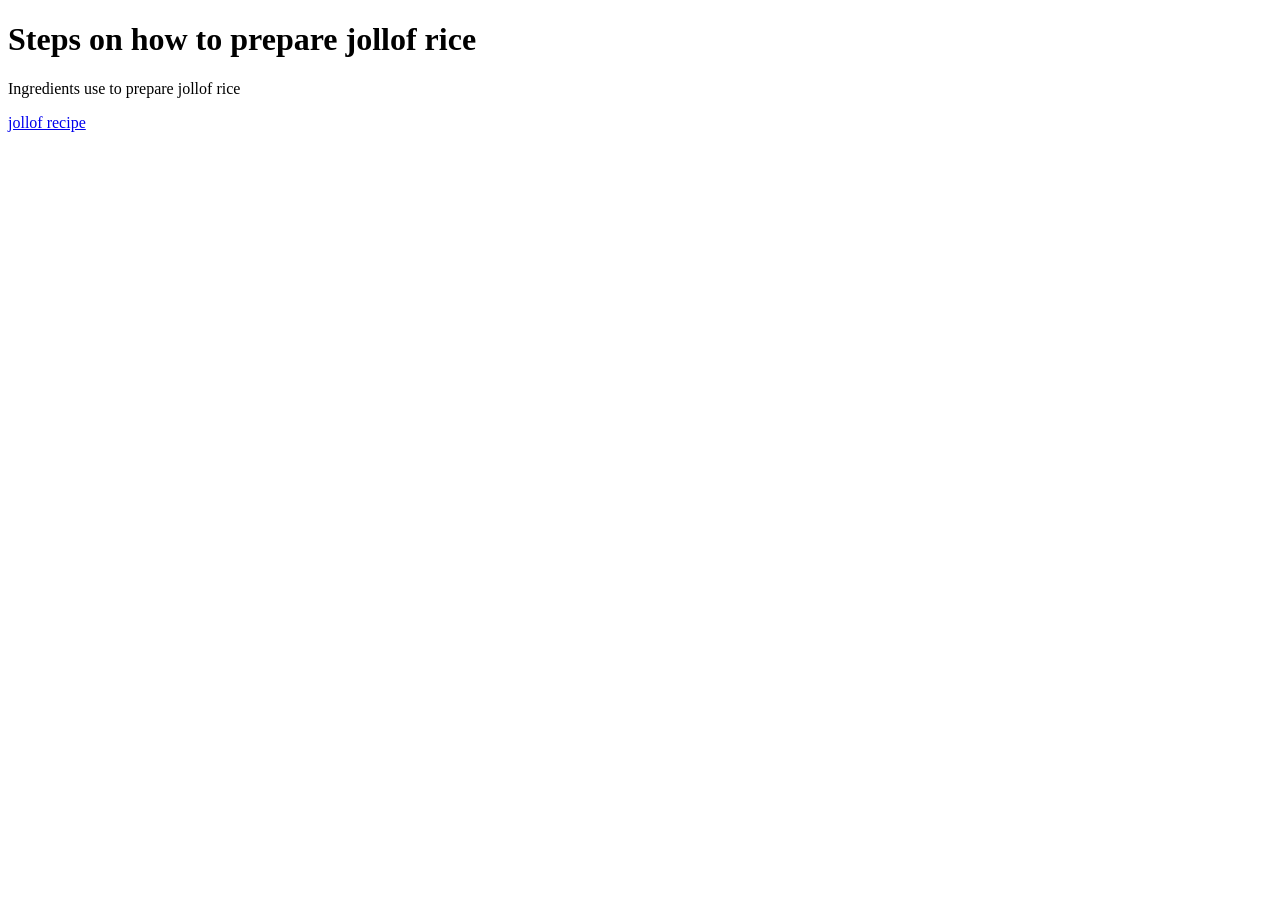
==== jollof.html @ 98614cec "Add Index.html" ====
<!DOCTYPE html>
<html lang="en">
<head>
    <meta charset="UTF-8">
    <meta name="viewport" content="width=device-width, initial-scale=1.0">
    <meta http-equiv="X-UA-Compatible" content="ie=edge">
    <title>My Jollof Recipe</title>
    <link rel="stylesheet" href="style.css"
</head>
<body>
    <h1>Steps on how to prepare jollof rice</h1>
    <p>Ingredients use to prepare jollof rice</p>
    <a href="salad.html">jollof recipe</a>
    
</body>
</html>
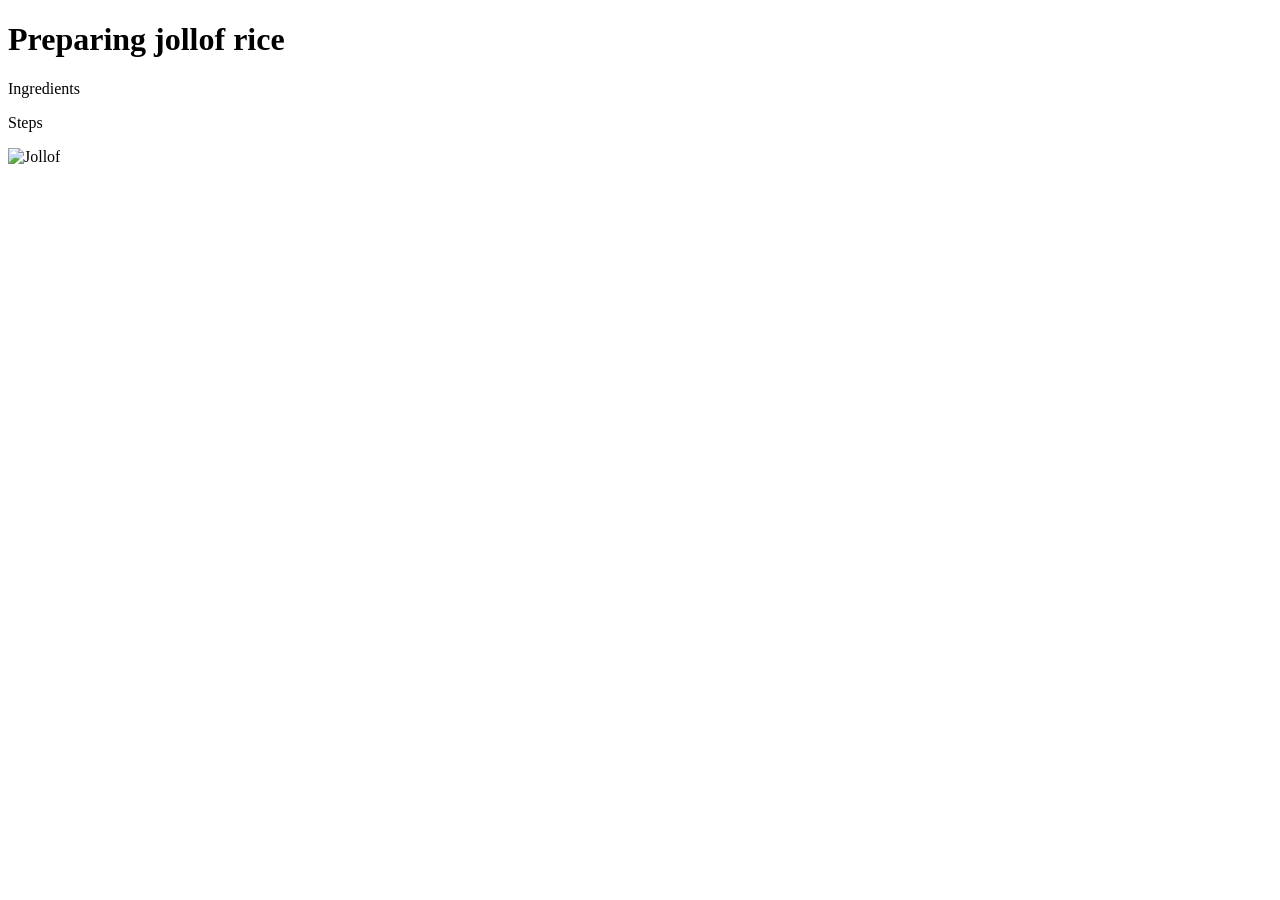
==== commit 4996c2bd: "Add jollof.html" ====
--- a/jollof.html
+++ b/jollof.html
@@ -5,12 +5,12 @@
     <meta name="viewport" content="width=device-width, initial-scale=1.0">
     <meta http-equiv="X-UA-Compatible" content="ie=edge">
     <title>My Jollof Recipe</title>
-    <link rel="stylesheet" href="style.css"
 </head>
 <body>
-    <h1>Steps on how to prepare jollof rice</h1>
-    <p>Ingredients use to prepare jollof rice</p>
-    <a href="salad.html">jollof recipe</a>
+    <h1>Preparing jollof rice</h1>
+    <p>Ingredients</p>
+    <p>Steps</p>
+    <img src="Jollof.jpeg" alt="Jollof">
     
 </body>
 </html>
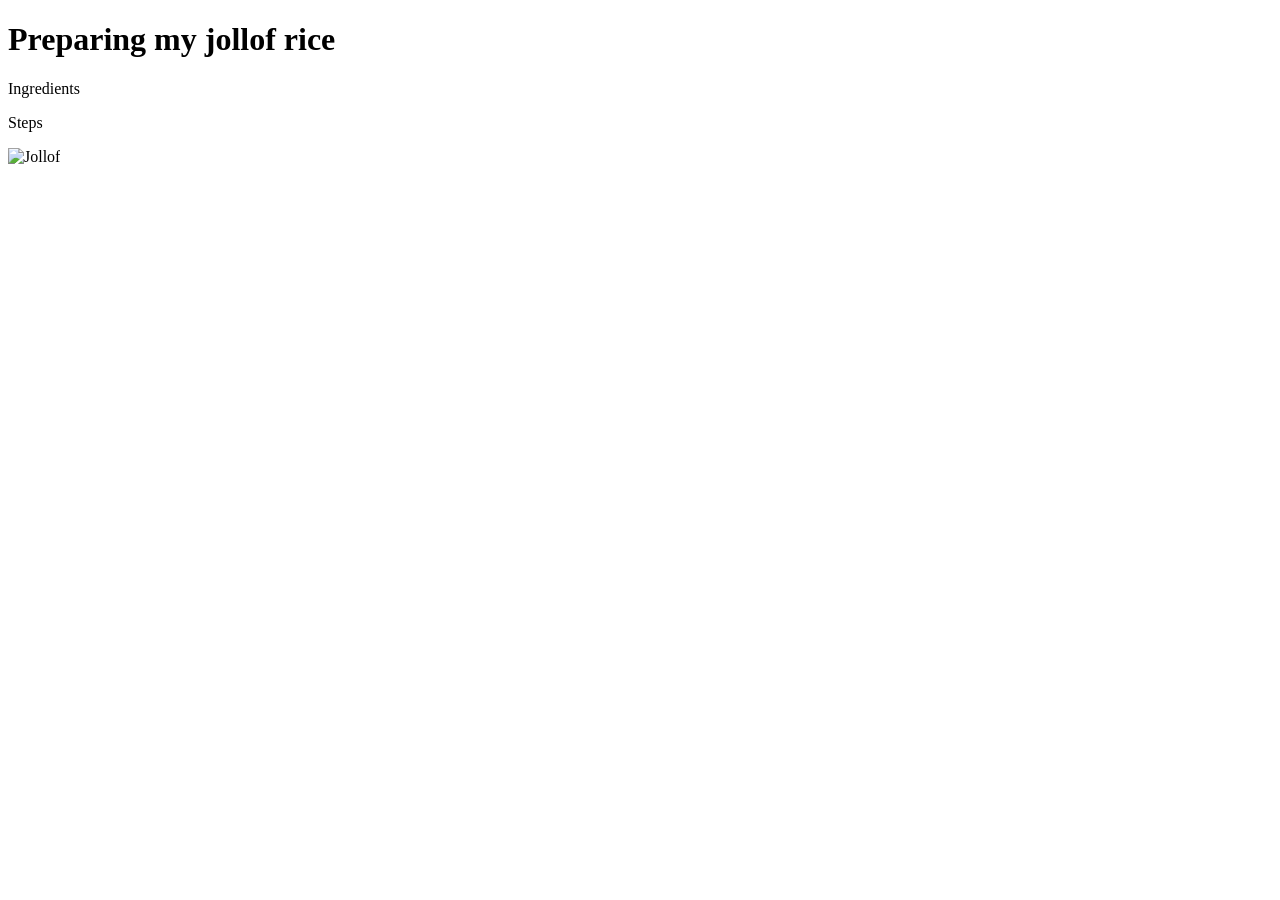
==== commit 44641a8b: "Add jollof.html" ====
--- a/jollof.html
+++ b/jollof.html
@@ -5,12 +5,12 @@
     <meta name="viewport" content="width=device-width, initial-scale=1.0">
     <meta http-equiv="X-UA-Compatible" content="ie=edge">
     <title>My Jollof Recipe</title>
+    <link rel="stylesheet" href="style.css">
 </head>
 <body>
-    <h1>Preparing jollof rice</h1>
+    <h1>Preparing my jollof rice</h1>
     <p>Ingredients</p>
     <p>Steps</p>
     <img src="Jollof.jpeg" alt="Jollof">
-    
 </body>
 </html>
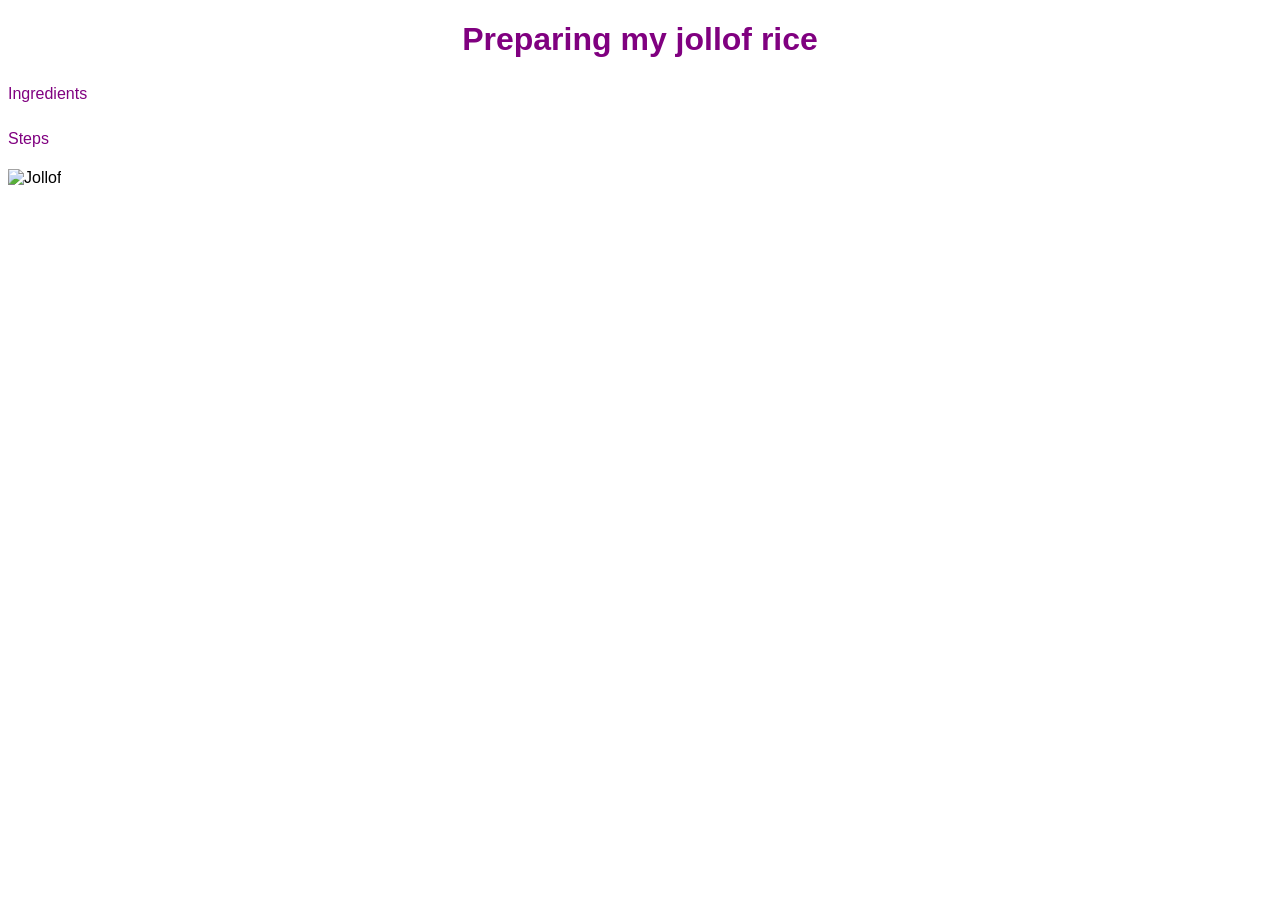
==== commit 5ab2e244: "Add jollof.html" ====
--- a/jollof.html
+++ b/jollof.html
@@ -11,6 +11,6 @@
     <h1>Preparing my jollof rice</h1>
     <p>Ingredients</p>
     <p>Steps</p>
-    <img src="Jollof.jpeg" alt="Jollof">
+    <img src="jollof.JPG" alt="Jollof">
 </body>
 </html>
--- a/style.css
+++ b/style.css
@@ -0,0 +1,15 @@
+body {
+    font-family:Arial, Helvetical,Sans-Serif ;
+    background-color: white;
+}
+
+h1 {
+    font-size: 32px;
+    color: Purple;
+    text-align-last: center;
+}
+
+p {
+    line-height: 1.8;
+    color: Purple;
+}
